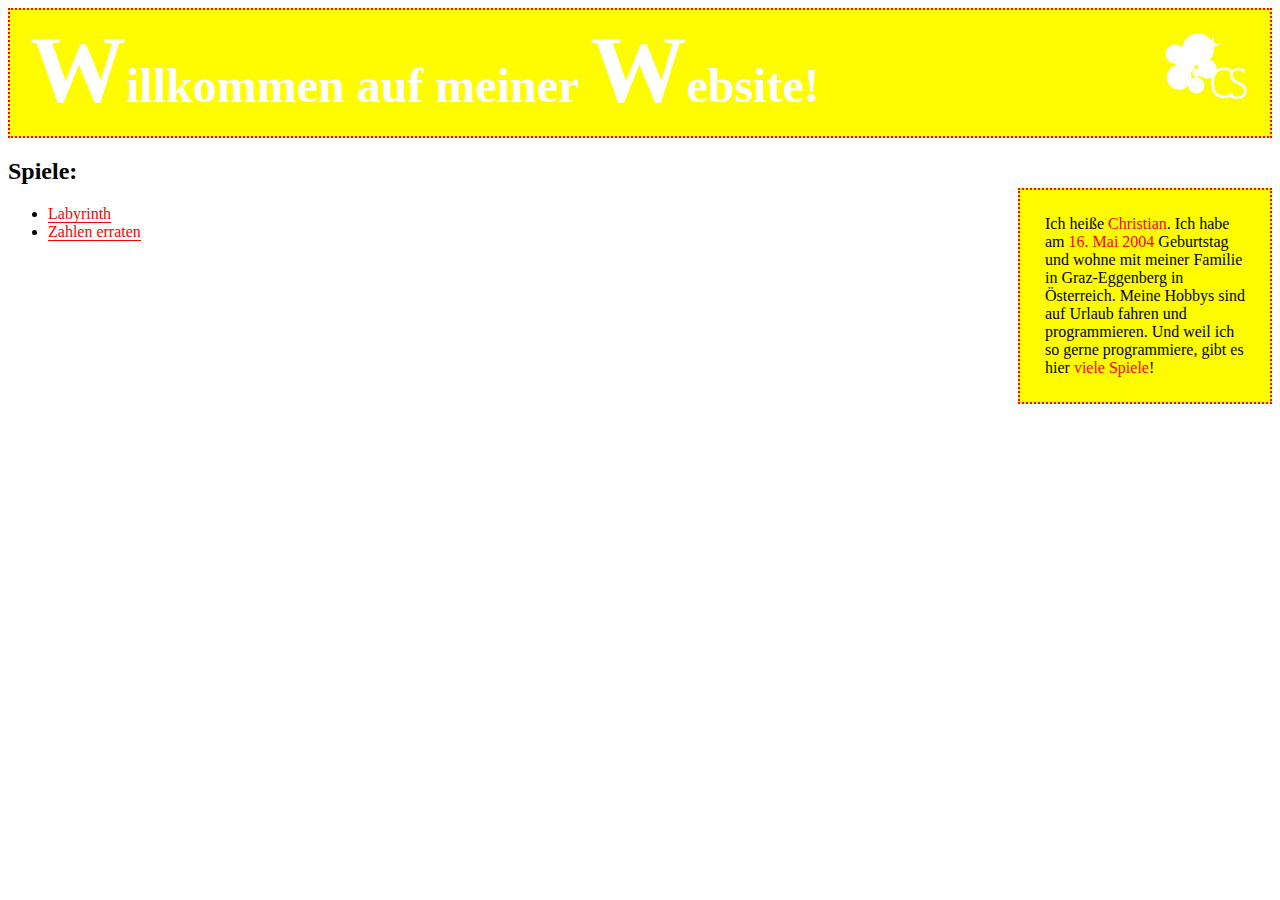
==== index.html @ 758c6f5d "link for zahlen raten" ====
<!DOCTYPE html>
<html>
 <head>
     
    <link rel="shortcut icon" href="/playground/favicon.ico">
    <link rel="apple-touch-icon" sizes="180x180" href="/playground/apple-touch-icon.png">
    <link rel="icon" type="image/png" sizes="32x32" href="/playground/favicon-32x32.png">
    <link rel="icon" type="image/png" sizes="16x16" href="/playground/favicon-16x16.png">
    <link rel="manifest" href="/playground/site.webmanifest">
    <link rel="mask-icon" href="/playground/safari-pinned-tab.svg" color="#5bbad5">
    <meta name="msapplication-TileColor" content="#da532c">
    <meta name="theme-color" content="#ffffff">


     <title>Christians Webseite</title>
  <style>
  h1 {
      font-family:Cooper Black;
      color:white;
      font-size: 3em;
      background:#fffc00;
      line-height:100px;
      margin: 0px 0px 0px 0px;
      padding-left: 20px;
      padding-top: 10px;
      border-bottom: 2px red dotted;
      border-top: 2px red dotted;
      border-left: 2px red dotted;
      border-right: 2px red dotted;
  }
  .Anfangsbuchstabe {
      font-size:200%;
      font-family:Algerian;
  }
  .RotSchreiben {
      color: red;
  }
  .KasterlSeite {
     width: 200px;
     float: right;
     background: #fffc00;
     padding: 25px;
     margin-left: 15px;
     margin-top: 50px;
     color: black;
     border-bottom: 2px red dotted;
     border-top: 2px red dotted;
     border-left: 2px red dotted;
     border-right: 2px red dotted;
  }
  a {
      color:red;
      text-decoration: none;
      border-bottom: 1px red solid;
  }
  .NachRechts {
      float: right;
      margin-right: 20px;
      margin-top: 7px;
  }
  </style>
 </head>


 <body>
 <h1><span class='Anfangsbuchstabe'>W</span>illkommen auf meiner <span class='Anfangsbuchstabe'>W</span>ebsite!<span class='NachRechts'><img src="Mein Logo.jpg" width="90"/></span></h1>
 <div class='KasterlSeite'>Ich hei&szlig;e <span class='RotSchreiben'>Christian</span>. Ich habe am <span class='RotSchreiben'>16. Mai 2004</span> Geburtstag und wohne mit meiner Familie in Graz-Eggenberg in Österreich. Meine Hobbys sind auf Urlaub fahren und programmieren. Und weil ich so gerne programmiere, gibt es hier <span class='RotSchreiben'>viele Spiele</span>!</div>
 

 <h2>Spiele:</h2>
 <ul>
 <li><a href="Online/Labyrinth/index.html">Labyrinth</a></li>
 <li><a href="Online/Zahlen raten/index.html">Zahlen erraten</a></li>
 </ul>
 </body>
</html>
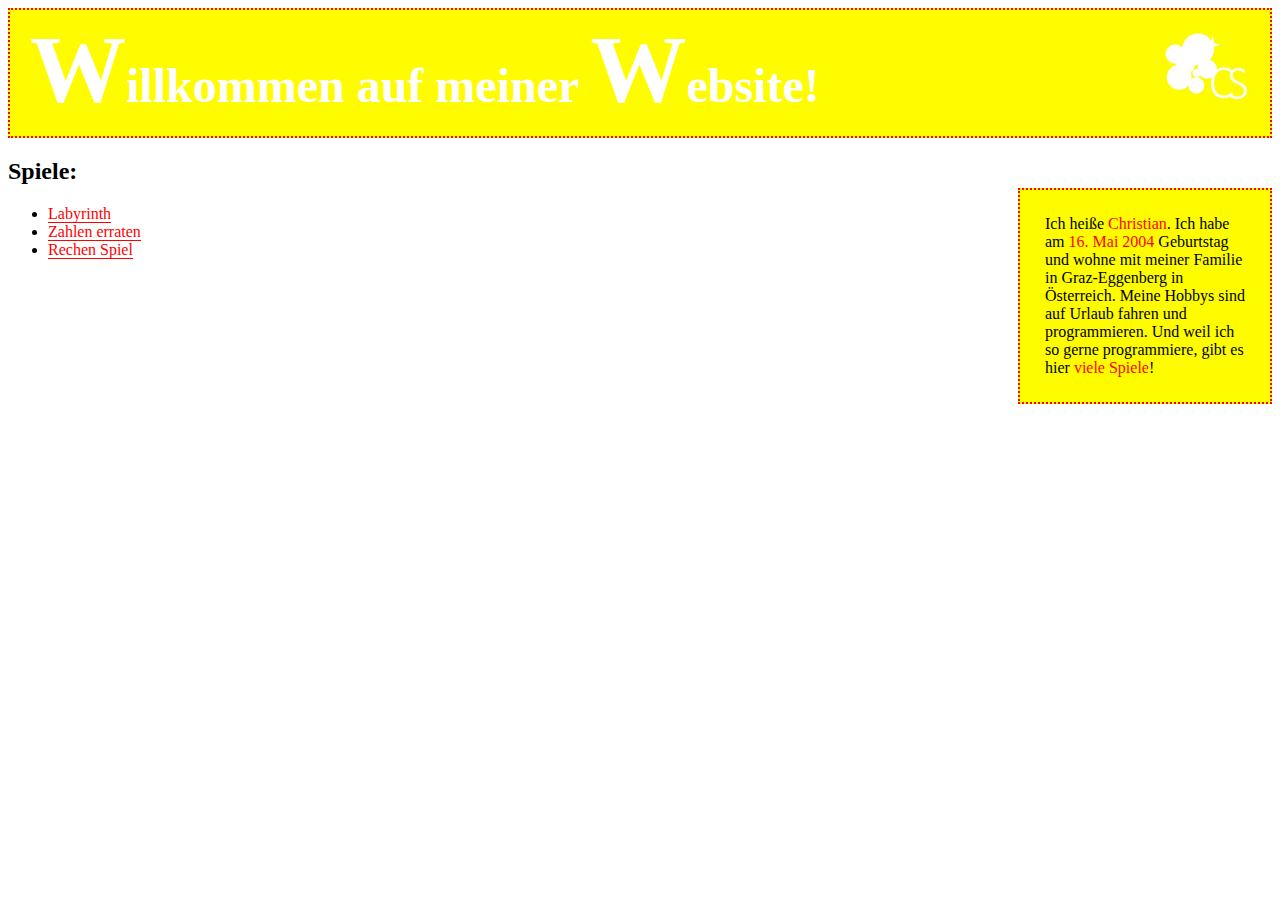
==== commit f5641eca: "rechen spiel" ====
--- a/index.html
+++ b/index.html
@@ -71,6 +71,7 @@
  <ul>
  <li><a href="Online/Labyrinth/index.html">Labyrinth</a></li>
  <li><a href="Online/Zahlen raten/index.html">Zahlen erraten</a></li>
+ <li><a href="Online/Rechen Spiel/index.html">Rechen Spiel</a></li>
  </ul>
  </body>
 </html>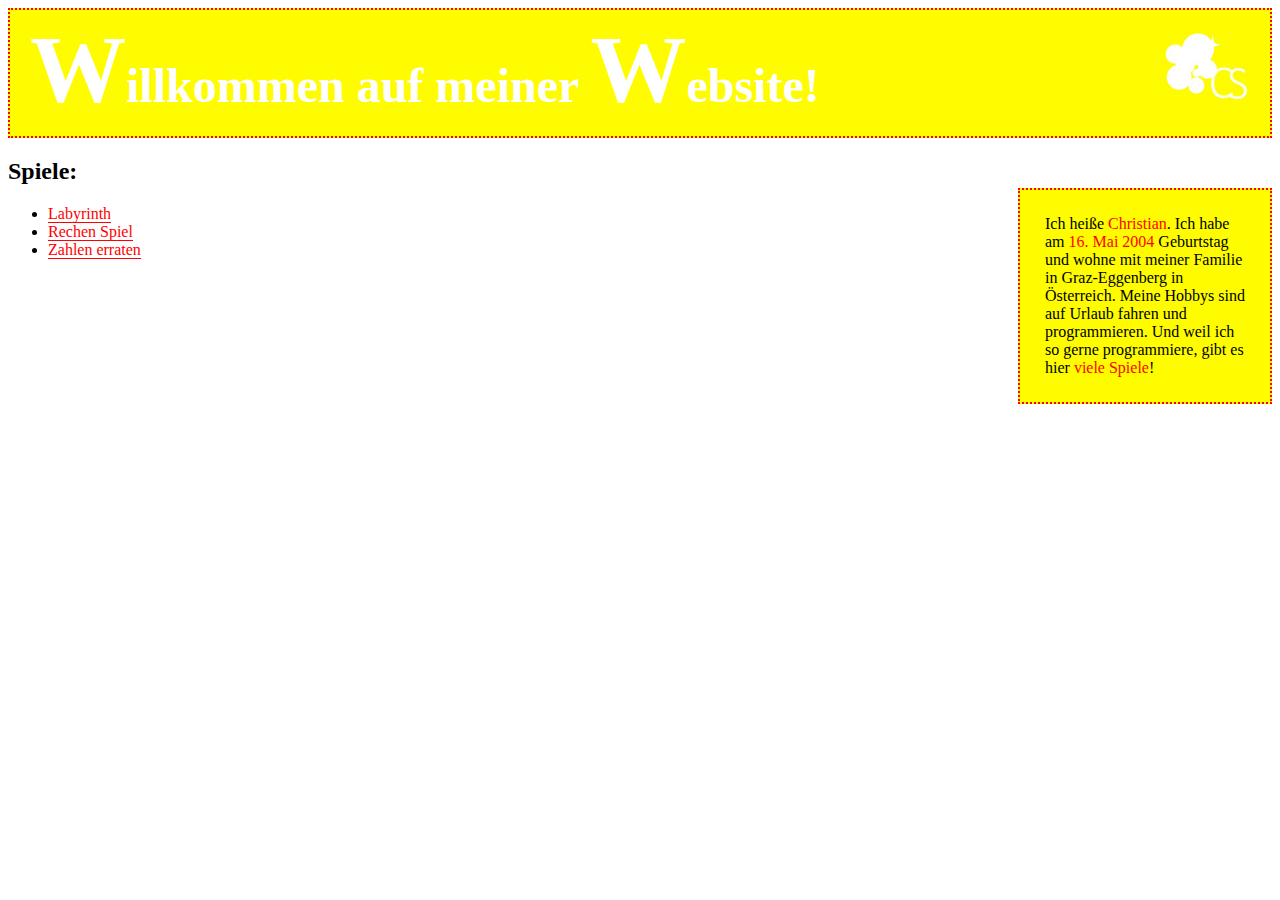
==== commit eb7fb068: "new order of games" ====
--- a/index.html
+++ b/index.html
@@ -70,8 +70,8 @@
  <h2>Spiele:</h2>
  <ul>
  <li><a href="Online/Labyrinth/index.html">Labyrinth</a></li>
+ <li><a href="Online/Rechen Spiel/index.html">Rechen Spiel</a></li>
  <li><a href="Online/Zahlen raten/index.html">Zahlen erraten</a></li>
- <li><a href="Online/Rechen Spiel/index.html">Rechen Spiel</a></li>
  </ul>
  </body>
 </html>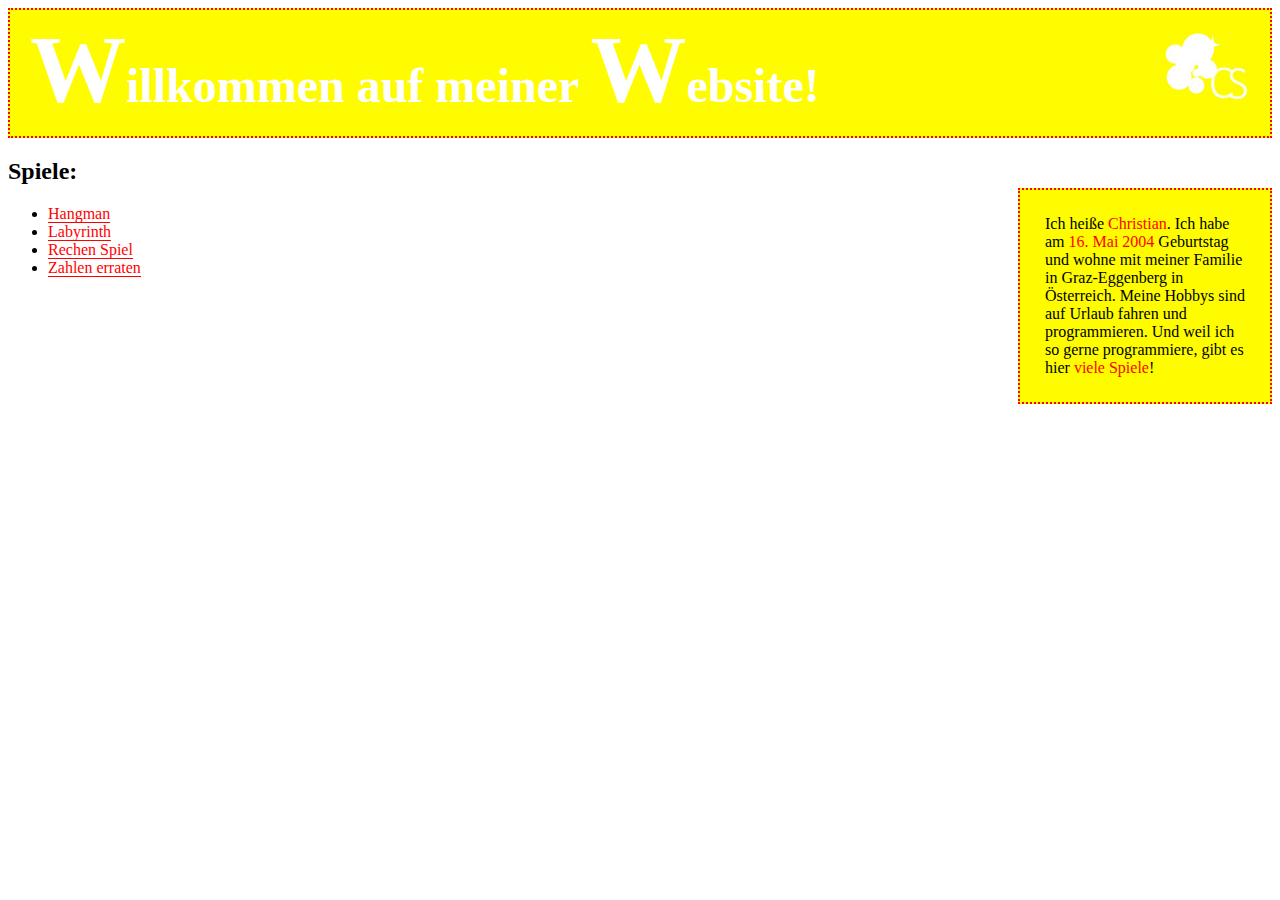
==== commit c8626df3: "new game: hangman" ====
--- a/index.html
+++ b/index.html
@@ -10,7 +10,7 @@
     <link rel="mask-icon" href="/playground/safari-pinned-tab.svg" color="#5bbad5">
     <meta name="msapplication-TileColor" content="#da532c">
     <meta name="theme-color" content="#ffffff">
-
+    <meta charset="utf-8">
 
      <title>Christians Webseite</title>
   <style>
@@ -69,6 +69,7 @@
 
  <h2>Spiele:</h2>
  <ul>
+ <li><a href="Online/Hangman/index.html">Hangman</a></li>
  <li><a href="Online/Labyrinth/index.html">Labyrinth</a></li>
  <li><a href="Online/Rechen Spiel/index.html">Rechen Spiel</a></li>
  <li><a href="Online/Zahlen raten/index.html">Zahlen erraten</a></li>
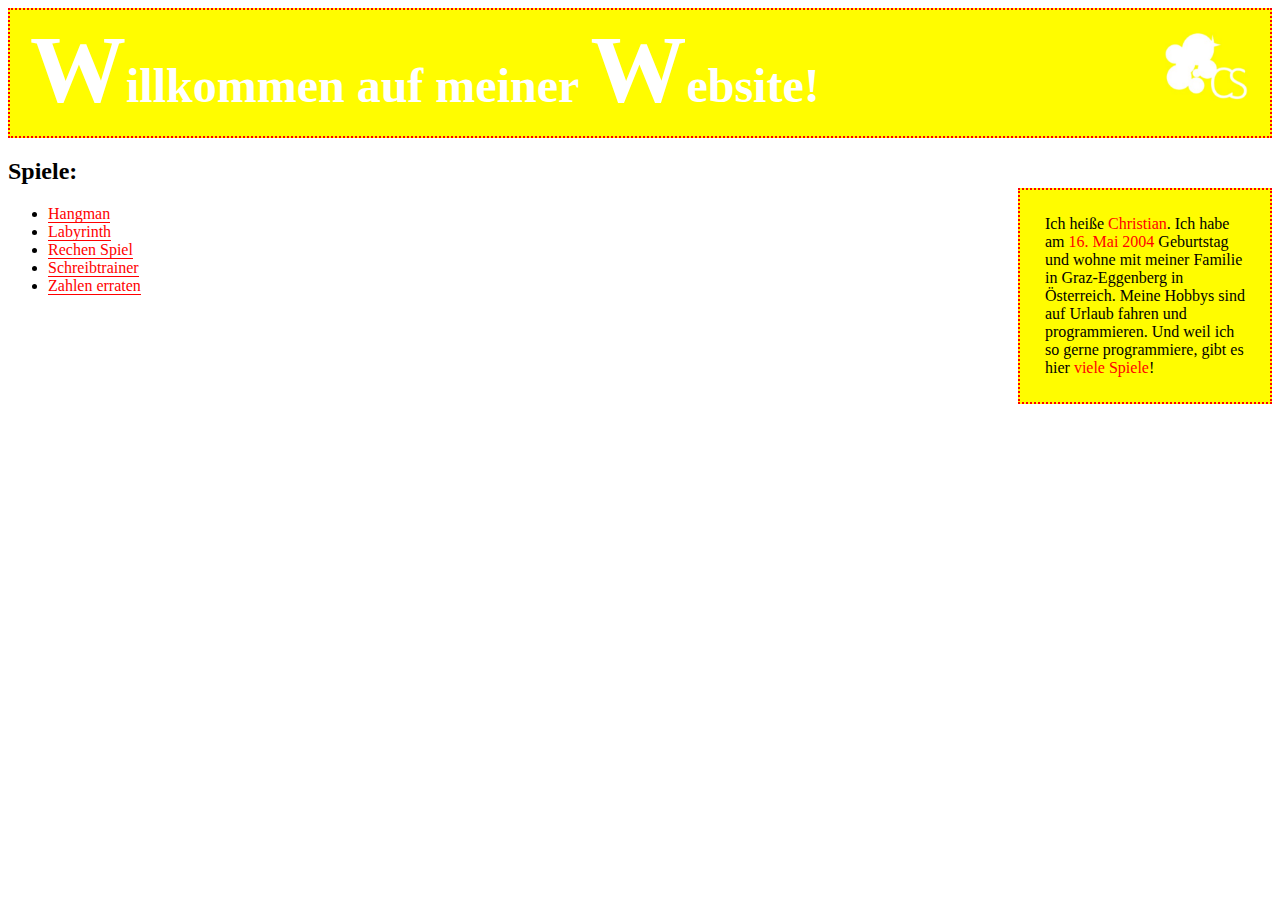
==== commit 3585e530: "new game: Schreibtrainer" ====
--- a/index.html
+++ b/index.html
@@ -69,10 +69,11 @@
 
  <h2>Spiele:</h2>
  <ul>
- <li><a href="Online/Hangman/index.html">Hangman</a></li>
- <li><a href="Online/Labyrinth/index.html">Labyrinth</a></li>
- <li><a href="Online/Rechen Spiel/index.html">Rechen Spiel</a></li>
- <li><a href="Online/Zahlen raten/index.html">Zahlen erraten</a></li>
+ <li><a href="Hangman/index.html">Hangman</a></li>
+ <li><a href="Labyrinth/index.html">Labyrinth</a></li>
+ <li><a href="Rechen Spiel/index.html">Rechen Spiel</a></li>
+ <li><a href="Schreibtrainer/index.html">Schreibtrainer</a></li>
+ <li><a href="Zahlen raten/index.html">Zahlen erraten</a></li>
  </ul>
  </body>
 </html>